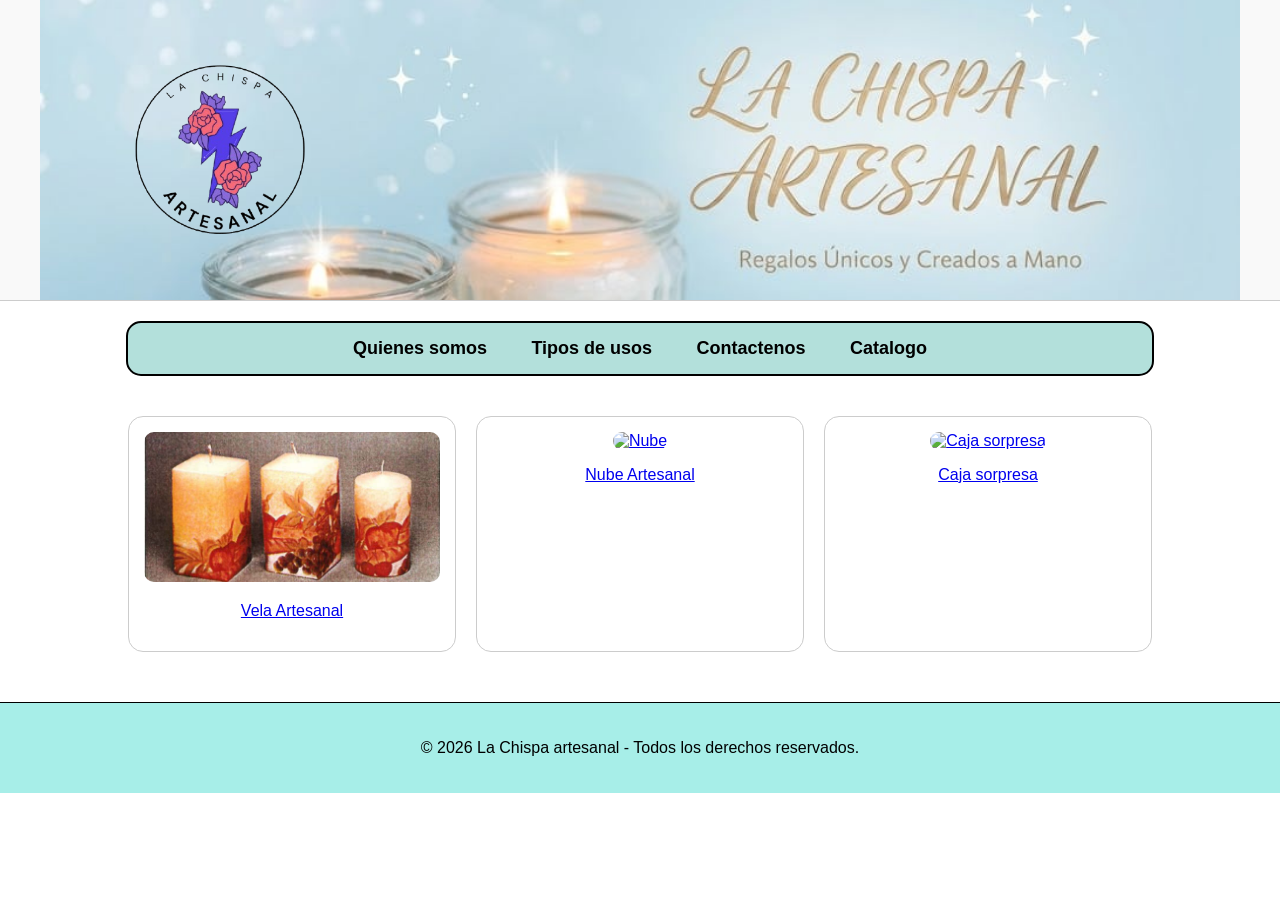
==== Catalogo.html @ 1afb6f52 "Mi primera versión de La Chispa Artesanal" ====
<!DOCTYPE html>
<html lang="es">
<head>
    <meta charset="UTF-8">
    <meta name="viewport" content="width=device-width, initial-scale=1.0">
    <title>Document</title>
    <link rel="stylesheet" href="style.css">
</head>
<body>

<header class="header-container">
        <div class="logo-container">
            <a href="index.html">
            <img src="Imagenes\La chispa artesanal.jpg" alt="La chispa artesanal" class="imagen-fondo">
            <img src="Imagenes\LogoChispa-removebg-preview.png" alt="Logo" class="imagen-frente">
            </a>
        </div>
</header>
    <nav>
        <a href="Quienes-somos.html">Quienes somos</a>
        <a href="Usos.html">Tipos de usos</a>
        <a href="Contactenos.html">Contactenos</a>
        <a href="Catalogo.html">Catalogo</a>
    </nav>
    
    <section class="contenedor-catalogo">

        <div class="tarjeta-producto">
            <a href="Vela-Artesanal.html">
            <img src="Imagenes\Vela_2.jpg" alt="Vela Artesanal">
            <p>Vela Artesanal</p>
            </a>
        </div>

        <div class="tarjeta-producto">
            <a href="Nube-Artesanal.html">
            <img src="Imagenes\DYPNUBE.JPG" alt="Nube">
            <p>Nube Artesanal</p>
            </a>
        </div>

        <!--
        <div class="tarjeta-producto">
            <img src="Imagenes/Bebes.jpg" alt="Bebes">
            <p>Bebes Artesanales</p>
        </div> -->

        <div class="tarjeta-producto">
            <a href="Caja-sorpresa.html">
            <img src="Imagenes\Caja_sorpresa.png" alt="Caja sorpresa">
            <p>Caja sorpresa</p>
            </a>
        </div>

        <!--             
        <div class="tarjeta-producto">
            <img src="Imagenes\Mundo loco.png" alt="Mundo loco">
            <p>Mundo loco</p>
        </div>

        <div class="tarjeta-producto">
            <img src="Imagenes\Jabon Artesanal.png" alt="Jabon">
            <p>Jabon Artesanal</p>
        </div>

        <div class="tarjeta-producto">
            <img src="Imagenes\Champoo y Acondicionador.png" alt="Champoo y Acondicionador">
            <p>Champoo y Acondicionador</p>
        </div>

        <div class="tarjeta-producto">
            <img src="Imagenes\Combos.png" alt="Combo Haircare">
            <p>Combo Haircare</p>
        </div>

        <div class="tarjeta-producto">
            <img src="Imagenes\Varios.png" alt="Productos Skincare">
            <p>Productos Skincare</p>
        </div>-->

    </section>

    <script src="script.js"></script>

    <footer>
        <p>&copy; 2026 La Chispa artesanal - Todos los derechos reservados.</p>
    </footer>
    
</body>
</html>
---- style.css ----
body {
    margin: 0;
    font-family: sans-serif;
}

.header-container {
    padding: 0; 
    display: flex;
    justify-content: center; 
    background-color: #f9f9f9;
    align-items: center;
    border-bottom: 1px solid #ccc;
    position: relative; 
}

.logo-container {
    position: relative; 
    width: 100%; 
    max-width: 1200px; 
    height: 300px; 
    margin: 0;
    display: block; 
    overflow: hidden; 
    perspective: 1000px; /* ¡Clave para que el efecto 3D se vea realista! */
}

.imagen-fondo {
    position: absolute; 
    top: 0;
    left: 0;
    width: 100%; 
    height: 100%; 
    object-fit: cover; 
    z-index: 1;
}

/* Combinamos todo en la misma clase que tiene la etiqueta <img> */
.imagen-frente {
    position: absolute; 
    top: 50%; 
    left: 15%; /* Excelente decisión moverlo a la izquierda para que no tape el centro del banner */
    transform: translate(-50%, -50%); 
    width: 400px; /* Te recomiendo darle un ancho fijo para que no se desproporcione al girar */
    height: auto; 
    z-index: 2;
    object-fit: contain;
    transform-style: preserve-3d;
    
    /* Agregamos la animación aquí */
    animation: girar 4s infinite linear;
}

/* Animación ajustada para no perder el centrado (translate) mientras gira */
@keyframes girar {
    from {
        transform: translate(-50%, -50%) rotateY(0deg);
    }
    to {
        transform: translate(-50%, -50%) rotateY(360deg);
    }
}

nav {
    text-align: center; 
    padding: 15px 0; 
    background-color: #b3e0db;
    border: 2px solid #000;
    border-radius: 15px;
    width: 80%;
    margin: 20px auto;
    transition: scale(1.05);  
}

nav a {
    color: black;
    margin: 0 20px; 
    text-decoration: none;
    font-weight: bold;
    font-size: 18px;
    transition: color 0.3s;
    transition: scale(1.05); 
}

nav a:hover {
    color: #1102be;
    transition: scale(1.05);  
}

.buscador {
    text-align: center; 
    margin-top: 50px; 
}

.buscador input, .buscador button {
    padding: 10px;
    font-size: 16px;
    margin: 5px;
}
 article {
    display: flex;
    flex-direction: column;
    align-items: center;
    margin-top: 50px; 
}
label {
    font-size: 18px;
    margin-bottom: 10px;
}
/* --- CONTENEDOR DEL CATÁLOGO --- */
.contenedor-catalogo {
    display: grid;
    /* Crea 3 columnas de igual tamaño */
    grid-template-columns: repeat(3, 1fr); 
    gap: 20px;
    width: 80%;
    margin: 40px auto;
}

.tarjeta-producto {
    text-align: center;
    border: 1px solid #ccc;
    border-radius: 15px; /* Bordes redondos para la tarjeta */
    padding: 15px;
    background-color: #fff;
    transition: transform 0.3s;
}

.tarjeta-producto:hover {
    transform: scale(1.05); /* Efecto de zoom al pasar el mouse */
}

.tarjeta-producto img {
    width: 100%;       /* La imagen ocupa el ancho de la tarjeta */
    height: 150px;
    object-fit: cover; /* Evita que la imagen se deforme */
    border-radius: 10px;
}

.somos {
    display: flex;
    flex-direction: column;
    align-items: center;
    margin-top: 50px; 
}
.somos img {
    width: 300px;
    height: 200px;
    object-fit: cover;
    border-radius: 15px;
    margin-bottom: 20px;
}
.somos p {
    width: 60%;
    text-align: center;
    font-size: 18px;
    line-height: 1.5;
}
.index {
    display: flex;
    gap: 20px;
    width: 80%;
    margin: 40px auto;
}
.index .vela {
    width: 300px;
    height: 150px;
    object-fit: cover;
    border-radius: 15px;
}
.index p {
    font-size: 18px;
    line-height: 1.5;
}

/* --- ESTILOS DEL CARRUSEL AUTOMÁTICO --- */
.carrusel-contenedor {
    position: relative;
    width: 100%;
    max-width: 600px;
    height: 400px;
    margin: 0 auto 20px auto;
    overflow: hidden;
    border-radius: 20px;
    box-shadow: 0 4px 15px rgba(0,0,0,0.1);
}

.foto-carrusel {
    position: absolute;
    top: 0;
    left: 0;
    width: 100%;
    height: 100%;
    object-fit: cover;
    opacity: 0;
    transition: opacity 1s ease-in-out; /* Efecto de desvanecimiento suave */
}

.foto-carrusel.activo {
    opacity: 1;
}

.info-inicio {
    text-align: center;
    width: 80%;
    margin: 0 auto;
}

.info-inicio p {
    font-size: 18px;
    line-height: 1.6;
    color: #333;
}

#formulario {
    display: flex;
    flex-direction: column;
    align-items: center;
    /* --- Añade estas dos líneas --- */
    width: 90%;
    max-width: 500px; 
    margin: 50px auto; /* El 'auto' a los lados asegura que la caja entera se centre */
    /* ----------------------------- */
    border: 1px solid black;
    border-radius: 15px;
    padding: 30px; /* Un poco más de padding interno se ve más elegante */
    background-color: #fff;
    transition: transform 0.3s, box-shadow 0.3s; /* Añadimos la sombra a la transición */
}

#formulario label {
    font-size: 18px;
    margin-bottom: 10px;
    margin-top: 15px; /* Un poco de espacio extra arriba de cada etiqueta */
}

/* Un toque extra para que los campos de texto se vean mejor */
#formulario input, #formulario textarea {
    padding: 10px;
    border-radius: 8px;
    border: 1px solid #ccc;
    width: 300px; /* Ancho uniforme para todos los campos */
    max-width: 100%;
}

#formulario input[type="submit"], #formulario input[type="reset"] {
    width: auto;
    margin-top: 20px;
    background-color: #b3e0db; /* Tu color morado */
    color: black;
    border: none;
    cursor: pointer;
    padding: 10px 20px;
}

/* --- ESTILOS PARA DETALLE DE PRODUCTOS (IMAGEN IZQ, INFO DER) --- */

/* Contenedor que agrupa todas las tarjetas */
.contenedor-detalles-productos {
    width: 80%;
    max-width: 1000px;
    margin: 40px auto; /* Centra el bloque en la página */
    display: flex;
    flex-direction: column; /* Apila las tarjetas una debajo de otra */
    gap: 30px; /* Espacio entre cada tarjeta de producto */
}

/* La Tarjeta de Producto Individual (La clave) */
.tarjeta-producto-horizontal {
    display: flex; /* Activa Flexbox: pone los hijos en fila (row) */
    align-items: center; /* Centra verticalmente la imagen y el texto */
    gap: 25px; /* Espacio entre la imagen y el bloque de texto */
    border: 1px solid #ddd;
    border-radius: 15px;
    padding: 20px;
    background-color: #fff;
    box-shadow: 0 4px 8px rgba(0,0,0,0.05); /* Sombra suave */
    transition: transform 0.3s ease;
}

/* Efecto al pasar el mouse por la tarjeta */
.tarjeta-producto-horizontal:hover {
    transform: translateY(-5px); /* Se levanta un poco */
    border-color: #0077ff; /* Cambia el borde a tu color de menú */
}

/* Contenedor de la Imagen */
.imagen-producto-wrapper {
    flex: 0 0 250px; /* No crece, no se encoge, ancho fijo de 250px */
    height: 200px;
    overflow: hidden;
    border-radius: 10px;
}

.imagen-producto-wrapper img {
    width: 100%;
    height: 100%;
    object-fit: cover; /* Mantiene la proporción sin deformarse */
}

/* Contenedor de la Información (a la derecha) */
.info-producto {
    flex: 1; /* Ocupa todo el espacio sobrante a la derecha */
    display: flex;
    flex-direction: column; /* Apila título, p, y precio verticalmente */
    text-align: left; /* Alinea el texto a la izquierda */
}

.info-producto h2 {
    margin: 0 0 10px 0; /* Espacio solo abajo */
    font-size: 24px;
    color: #000000;
}

.info-producto p {
    font-size: 16px;
    line-height: 1.6;
    color: #000000;
    margin: 0 0 20px 0; /* Espacio para el precio abajo */
}

/* Sección del Precio */
.bloque-precio {
    display: flex;
    align-items: baseline;
    gap: 10px;
}

.etiqueta-valor {
    font-size: 14px;
    color: #000000;
    text-transform: uppercase;
}

.precio-producto {
    font-size: 28px;
    font-weight: bold;
    color: #cc1bdd; /* Tu color morado distintivo */
    margin: 0;
}

/* --- BOTÓN FLOTANTE DE WHATSAPP --- */
.btn-whatsapp {
    position: fixed; /* Lo deja fijo en la pantalla */
    bottom: 30px;    /* Separación desde abajo */
    right: 30px;     /* Separación desde la derecha */
    width: 60px;     /* Ancho del círculo */
    height: 60px;    /* Alto del círculo */
    background-color: #25d366; /* El color verde oficial de WhatsApp */
    border-radius: 50%; /* Lo hace un círculo perfecto */
    display: flex;
    justify-content: center;
    align-items: center;
    box-shadow: 0 4px 10px rgba(0,0,0,0.3); /* Sombra para resaltar */
    z-index: 1000; /* Asegura que siempre esté por encima de tus fotos y menús */
    transition: transform 0.3s ease;
}

.btn-whatsapp img {
    width: 35px; /* Tamaño del ícono dentro del círculo */
    height: 35px;
}

.btn-whatsapp:hover {
    transform: scale(1.1); /* Efecto de crecimiento al pasar el mouse */
}

footer {
    text-align: center;
    padding: 20px;
    background-color: #a7eee8;
    border-top: 1px solid #000000;
    margin-top: 50px;
}
/* =======================================================
   DISEÑO RESPONSIVE (PARA CELULARES Y TABLETS)
======================================================= */

@media (max-width: 768px) {
    
    /* 1. Ajuste del Logo Giratorio */
    /* En compu mide 400px, en celular se saldría de la pantalla, así que lo reducimos */
    .imagen-frente {
        width: 200px; 
    }
    .logo-container {
        height: 200px; /* Reducimos la altura de la cabecera en móviles */
    }

    /* 2. Ajuste del Menú de Navegación */
    /* Apilamos los botones uno debajo de otro para que se puedan tocar fácil con el dedo */
    nav {
        width: 90%;
        padding: 10px 0;
    }
    nav a {
        display: block;
        margin: 10px auto;
        padding: 5px 0;
    }

    /* 3. Ajuste del Carrusel de Inicio */
    /* Evitamos que el carrusel ocupe toda la pantalla a lo alto */
    .carrusel-contenedor {
        height: 250px;
    }

    /* 4. Ajuste del Catálogo Principal (Grilla) */
    /* Pasa de 3 columnas a 1 sola columna hacia abajo */
    .contenedor-catalogo {
        grid-template-columns: 1fr; 
        width: 90%;
    }

    /* 5. Ajuste de las Tarjetas Horizontales de Producto */
    /* Pasa de (Foto Izq | Texto Der) a (Foto Arriba | Texto Abajo) */
    .tarjeta-producto-horizontal {
        flex-direction: column; /* Apila la info verticalmente */
        text-align: center; /* Centra el texto */
        padding: 15px;
    }

    /* Ajustamos el tamaño de la foto para que ocupe todo el ancho de la tarjeta */
    .imagen-producto-wrapper {
        flex: none; 
        width: 100%;
        height: 250px;
    }

    /* Centramos el texto y el precio en móviles */
    .info-producto {
        text-align: center;
    }
    .bloque-precio {
        justify-content: center; /* Centra el valor y el precio */
        margin-top: 15px;
    }

    /* 6. Ajuste del Formulario */
    /* Aseguramos que las cajas de texto no se salgan de la pantalla */
    #formulario input, #formulario textarea {
        width: 100%; 
        box-sizing: border-box; /* Evita que el padding aumente el ancho total */
    }
}
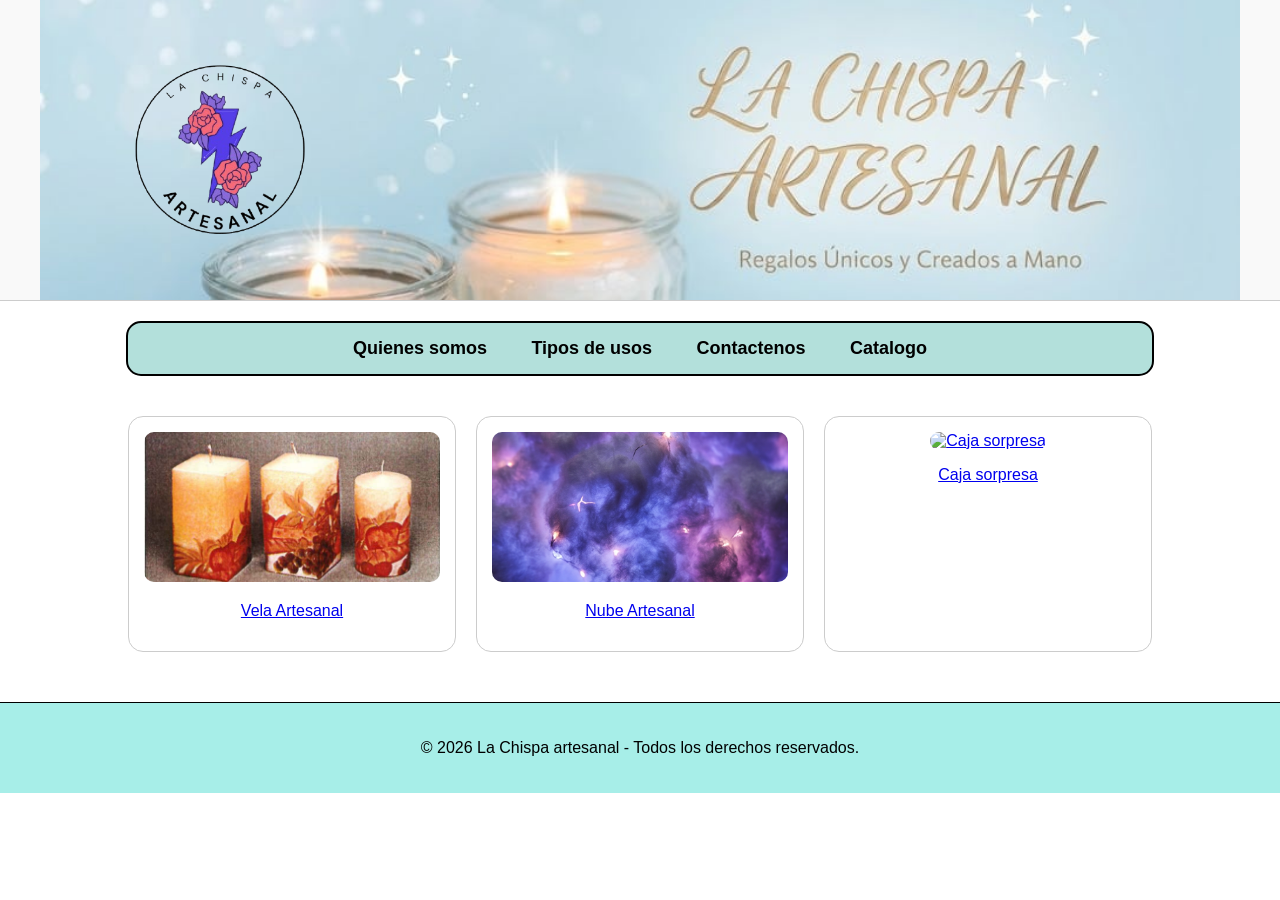
==== commit 4dace4d6: "Cambio de imagen" ====
--- a/Catalogo.html
+++ b/Catalogo.html
@@ -34,16 +34,16 @@
 
         <div class="tarjeta-producto">
             <a href="Nube-Artesanal.html">
-            <img src="Imagenes\DYPNUBE.JPG" alt="Nube">
+            <img src="Imagenes/Nube_4.png" alt="Nube">
             <p>Nube Artesanal</p>
             </a>
         </div>
 
-        <!--
+                <!--  
         <div class="tarjeta-producto">
             <img src="Imagenes/Bebes.jpg" alt="Bebes">
             <p>Bebes Artesanales</p>
-        </div> -->
+        </div>  -->
 
         <div class="tarjeta-producto">
             <a href="Caja-sorpresa.html">
@@ -52,7 +52,7 @@
             </a>
         </div>
 
-        <!--             
+        <!-- 
         <div class="tarjeta-producto">
             <img src="Imagenes\Mundo loco.png" alt="Mundo loco">
             <p>Mundo loco</p>
@@ -76,7 +76,7 @@
         <div class="tarjeta-producto">
             <img src="Imagenes\Varios.png" alt="Productos Skincare">
             <p>Productos Skincare</p>
-        </div>-->
+        </div> -->
 
     </section>
 
--- a/style.css
+++ b/style.css
@@ -96,7 +96,7 @@
     font-size: 16px;
     margin: 5px;
 }
- article {
+article {
     display: flex;
     flex-direction: column;
     align-items: center;
@@ -252,6 +252,12 @@
     padding: 10px 20px;
 }
 
+#texto-contacto {
+    text-align: center;
+    width: 80%;
+    margin: 0 auto;
+}
+
 /* --- ESTILOS PARA DETALLE DE PRODUCTOS (IMAGEN IZQ, INFO DER) --- */
 
 /* Contenedor que agrupa todas las tarjetas */
@@ -372,7 +378,7 @@
     margin-top: 50px;
 }
 /* =======================================================
-   DISEÑO RESPONSIVE (PARA CELULARES Y TABLETS)
+    DISEÑO RESPONSIVE (PARA CELULARES Y TABLETS)
 ======================================================= */
 
 @media (max-width: 768px) {
